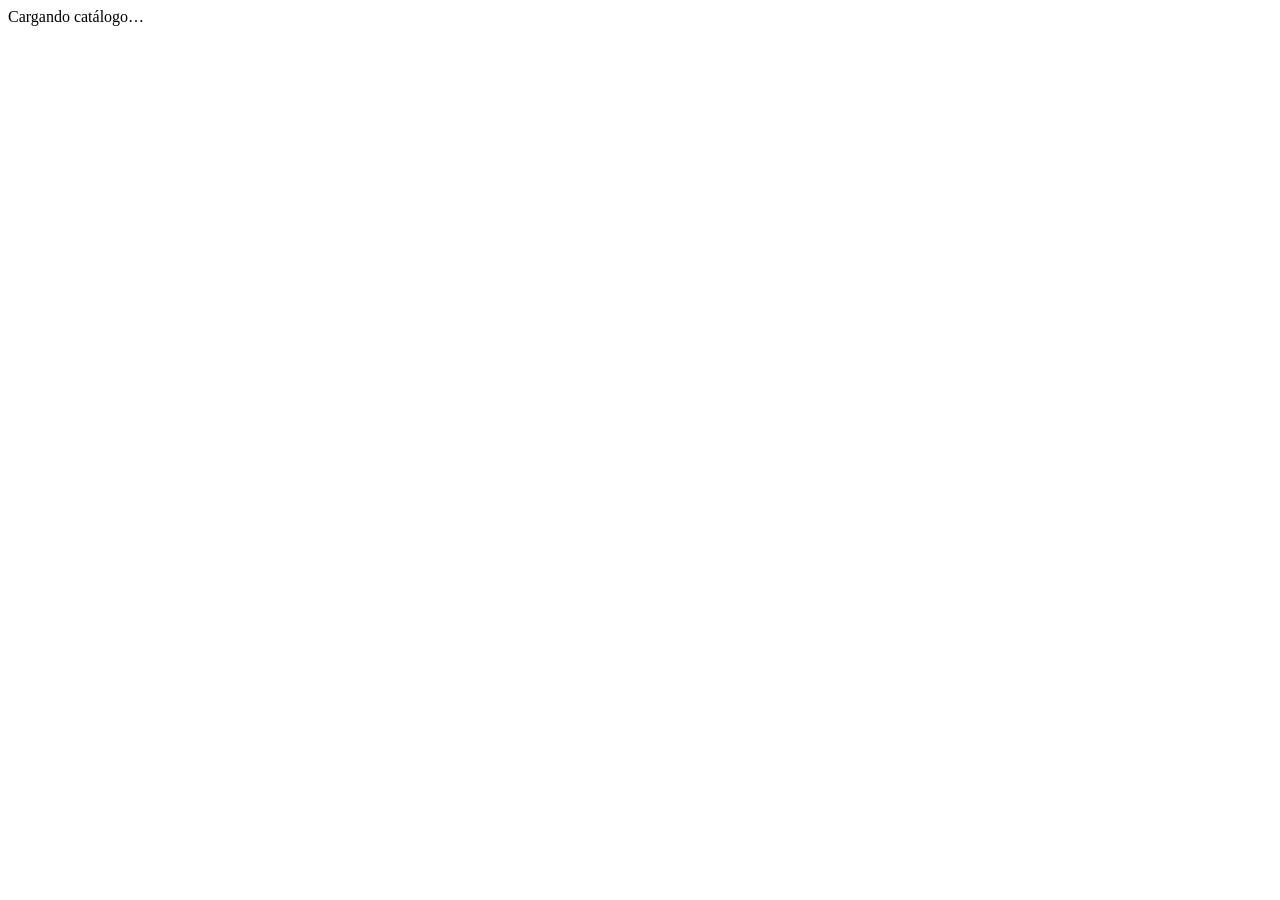
==== index.html @ ef93edd5 "Add files via upload" ====
<!DOCTYPE html>
<html lang="es">
<head>
<meta charset="UTF-8">
<meta name="viewport" content="width=device-width, initial-scale=1.0">
<meta name="description" content="El Galpón — Catálogo de camiones usados. Unidades disponibles por marca, fotos, precios y contacto directo.">
<title>El Galpón — Catálogo de Camiones</title>
<link rel="icon" href="data:image/svg+xml,%3Csvg xmlns='http://www.w3.org/2000/svg' viewBox='0 0 32 32'%3E%3Crect width='32' height='32' rx='6' fill='%23101B33'/%3E%3Cpath d='M6 20 L16 10 L26 20' stroke='%230EA5B7' stroke-width='2.4' fill='none' stroke-linecap='round' stroke-linejoin='round'/%3E%3Crect x='9' y='19' width='14' height='7' rx='1' fill='%230EA5B7'/%3E%3C/svg%3E">
<link rel="stylesheet" href="assets/style.css">
</head>
<body>
<div id="app"><div class="loading">Cargando catálogo…</div></div>

<script src="https://cdn.jsdelivr.net/npm/@supabase/supabase-js@2/dist/umd/supabase.js"></script>
<script src="assets/supabase-client.js"></script>
<script src="assets/public.js"></script>
</body>
</html>
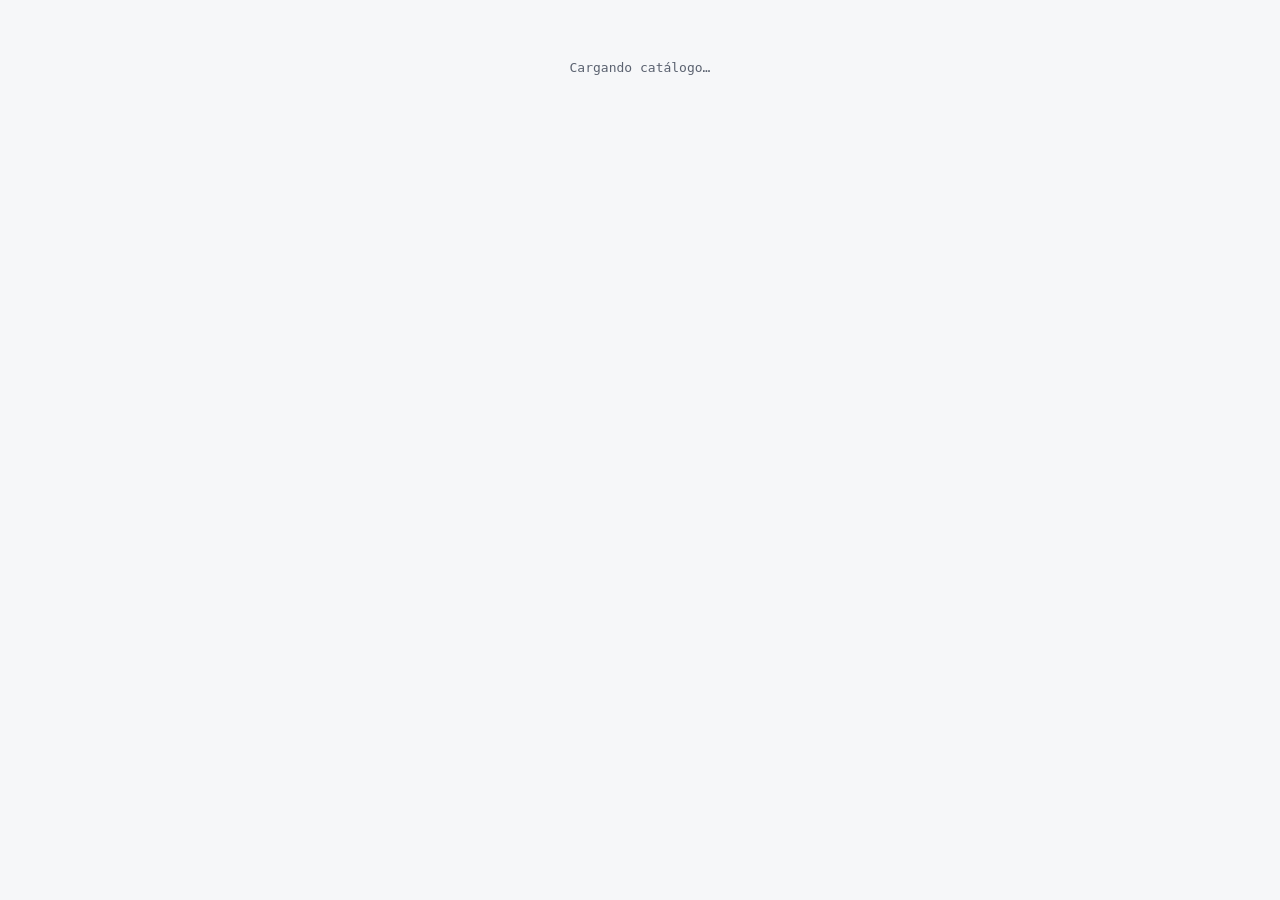
==== commit 7234a855: "Update index.html" ====
--- a/index.html
+++ b/index.html
@@ -1,5 +1,6 @@
 <!DOCTYPE html>
 <html lang="es">
+<script> window.va = window.va || function () { (window.vaq = window.vaq || []).push(arguments); }; </script> <script defer src="/_vercel/insights/script.js"></script>
 <head>
 <meta charset="UTF-8">
 <meta name="viewport" content="width=device-width, initial-scale=1.0">
--- a/assets/style.css
+++ b/assets/style.css
@@ -0,0 +1,335 @@
+@import url('https://fonts.googleapis.com/css2?family=Manrope:wght@500;600;700;800&family=Inter:wght@400;500;600;700&family=IBM+Plex+Mono:wght@500;600&display=swap');
+
+  :root{
+    --bg:#F6F7F9;
+    --surface:#FFFFFF;
+    --ink:#1A1D23;
+    --ink-soft:#5B6270;
+    --line:#E7E9EE;
+    --navy:#101B33;
+    --cyan:#0EA5B7;
+    --cyan-soft:#E3F6F8;
+    --green:#0FA858;
+    --green-soft:#E7F8ED;
+    --red:#E5241B;
+    --red-soft:#FDE8E8;
+    --amber:#B45309;
+    --font-display:'Manrope',sans-serif;
+    --font-body:'Inter',sans-serif;
+    --font-mono:'IBM Plex Mono',monospace;
+    --radius:14px;
+    --shadow:0 2px 8px rgba(16,27,51,0.06), 0 1px 2px rgba(16,27,51,0.04);
+    --shadow-lg:0 12px 32px rgba(16,27,51,0.12);
+  }
+  *{box-sizing:border-box;}
+  html{scroll-behavior:smooth;}
+  body{margin:0;background:var(--bg);color:var(--ink);font-family:var(--font-body);-webkit-font-smoothing:antialiased;}
+  .wrap{max-width:1180px;margin:0 auto;padding:0 24px;}
+  img{max-width:100%;display:block;}
+  button{font-family:inherit;}
+  a{color:inherit;}
+
+  /* ===== TOP INFO BAR ===== */
+.topinfo{background:#0B1528;color:#9AA6C4;padding:7px 0;overflow:hidden;}
+  @keyframes topinfoScroll{from{transform:translateX(0);}to{transform:translateX(-50%);}}
+  .topinfo-track{display:flex;gap:28px;justify-content:flex-start;width:max-content;font-family:var(--font-mono);font-size:11px;letter-spacing:0.3px;animation:topinfoScroll 26s linear infinite;}
+  .topinfo-track span{display:inline-flex;align-items:center;gap:6px;white-space:nowrap;flex-shrink:0;}
+  /* ===== TOP BAR ===== */
+  .topbar{background:var(--navy);color:#fff;padding:14px 0;}
+  .topbar .wrap{display:flex;align-items:center;justify-content:space-between;}
+  .brand{font-family:var(--font-display);font-weight:800;font-size:19px;letter-spacing:0.1px;display:flex;align-items:center;gap:9px;}
+  .brand .logo-mark{flex-shrink:0;display:block;}
+  .topbar-right{display:flex;align-items:center;gap:16px;}
+  .topbar-cats{display:flex;align-items:center;gap:14px;font-family:var(--font-display);font-weight:600;font-size:14.5px;letter-spacing:0.2px;color:#E4E8F2;}
+  .topbar-cats span{white-space:nowrap;}
+  .topbar-cats span:not(:last-child)::after{content:"·";margin-left:14px;color:var(--cyan);}
+  .topbar-phone{font-family:var(--font-mono);font-size:12px;color:#B9C0D4;}
+
+  /* ===== HERO / COMMERCIAL BANNER ===== */
+  .hero{position:relative;color:#fff;overflow:hidden;background:linear-gradient(135deg,var(--navy) 0%,#182A4D 100%);background-size:cover;background-position:center;padding:88px 0 76px;}
+  .hero.has-img{background-blend-mode:normal;}
+  .hero::before{content:"";position:absolute;inset:0;background:linear-gradient(180deg,rgba(10,17,35,0.72) 0%,rgba(10,17,35,0.88) 100%);z-index:0;}
+  .hero::after{content:"";position:absolute;right:-80px;top:-80px;width:320px;height:320px;border-radius:50%;background:radial-gradient(circle,rgba(14,165,183,0.22),transparent 70%);z-index:0;}
+  .hero .wrap{position:relative;z-index:1;}
+  .hero-eyebrow{font-family:var(--font-mono);font-size:11.5px;letter-spacing:1.5px;text-transform:uppercase;color:var(--cyan);margin-bottom:14px;display:flex;align-items:center;gap:8px;}
+  .hero-eyebrow::before{content:"";width:22px;height:1px;background:var(--cyan);}
+  .hero h1{font-family:var(--font-display);font-weight:800;font-size:52px;line-height:1.06;margin:0 0 18px;letter-spacing:-1px;max-width:680px;}
+  .category-hero{padding:34px 0;}
+  .category-hero h1{font-size:28px;margin:0;}
+  .hero p.sub{font-family:var(--font-body);font-size:18.5px;line-height:1.55;color:#D3D9EC;margin:0 0 34px;max-width:540px;}
+  .hero-cta{display:inline-flex;align-items:center;gap:10px;background:var(--cyan);color:var(--navy);font-family:var(--font-display);font-weight:700;font-size:16px;padding:17px 30px;border-radius:10px;text-decoration:none;box-shadow:0 8px 24px rgba(14,165,183,0.35);transition:transform 0.18s ease, box-shadow 0.18s ease;border:none;cursor:pointer;}
+  .hero-cta:hover{transform:translateY(-2px);box-shadow:0 12px 28px rgba(14,165,183,0.45);}
+  .hero-btn-row{display:flex;flex-wrap:wrap;gap:14px;}
+  .hero-cta-outline{background:rgba(14,165,183,0.22);color:#fff;border:1.5px solid rgba(14,165,183,0.55);box-shadow:none;font-size:15px;padding:16px 28px;backdrop-filter:blur(4px);width:100%;max-width:480px;box-sizing:border-box;justify-content:center;}
+  .hero-cta-outline:hover{background:rgba(14,165,183,0.32);border-color:rgba(14,165,183,0.8);box-shadow:none;}
+  .commercial-chip{display:flex;align-items:center;gap:12px;background:rgba(14,165,183,0.14);border:1px solid rgba(14,165,183,0.4);backdrop-filter:blur(6px);padding:15px 22px;border-radius:12px;font-family:var(--font-display);font-weight:700;font-size:17px;line-height:1.35;color:#fff;margin-top:24px;width:100%;max-width:480px;box-sizing:border-box;}
+  .commercial-chip .spark{color:var(--cyan);font-size:20px;flex-shrink:0;}
+
+   /* ===== BENEFITS ===== */
+  .benefits-wrap{padding-top:36px;padding-bottom:0;}
+  .benefits-grid{display:grid;grid-template-columns:repeat(4,1fr);gap:16px;align-items:stretch;}
+  .benefit-card{background:var(--surface);border:1px solid var(--line);border-radius:16px;padding:22px 18px;box-shadow:var(--shadow);transition:transform 0.2s ease, box-shadow 0.2s ease;height:100%;box-sizing:border-box;}
+  .benefit-card:hover{transform:translateY(-4px);box-shadow:var(--shadow-lg);}
+  .benefit-icon{width:38px;height:38px;border-radius:10px;background:var(--cyan-soft);display:flex;align-items:center;justify-content:center;margin-bottom:14px;color:var(--cyan);}
+  .benefit-title{font-family:var(--font-display);font-weight:700;font-size:14.5px;color:var(--navy);margin-bottom:4px;}
+  .benefit-text{font-size:12.5px;color:var(--ink-soft);line-height:1.4;}
+
+  /* ===== ABOUT ===== */
+  .about-section{background:var(--surface);border-top:1px solid var(--line);border-bottom:1px solid var(--line);padding:44px 0;}
+  .about-inner{max-width:720px;margin:0 auto;text-align:center;}
+  .about-inner h2{font-family:var(--font-display);font-weight:700;font-size:22px;color:var(--navy);margin:0 0 12px;}
+  .about-inner p{font-size:14.5px;line-height:1.7;color:var(--ink-soft);margin:0;}
+
+  /* ===== FLOATING WHATSAPP ===== */
+  .wa-float{position:fixed;bottom:22px;right:22px;background:#25D366;color:#fff;width:56px;height:56px;border-radius:50%;display:flex;align-items:center;justify-content:center;box-shadow:0 8px 22px rgba(0,0,0,0.28);z-index:50;text-decoration:none;transition:transform 0.18s ease;}
+  .wa-float:hover{transform:scale(1.08);}
+
+  /* ===== MICRO ANIMATIONS ===== */
+  @keyframes fadeInUp{from{opacity:0;transform:translateY(14px);}to{opacity:1;transform:translateY(0);}}
+  .fade-in{animation:fadeInUp 0.5s ease both;}
+
+  .photo-bg{width:100%;height:100%;background-size:cover;background-position:center;background-repeat:no-repeat;background-color:#EDEFF3;}
+  .logo-bg{width:100%;height:100%;background-size:contain;background-position:center;background-repeat:no-repeat;}
+
+  /* ===== CATEGORY GRID ===== */
+  .section{padding:52px 0;}
+  .section-title{font-family:var(--font-display);font-weight:600;font-size:24px;margin:0 0 6px;}
+  .section-sub{font-family:var(--font-body);font-size:14px;color:var(--ink-soft);margin:0 0 28px;}
+
+  .cat-grid{display:grid;grid-template-columns:repeat(4,1fr);gap:18px;}
+  .cat-card{background:var(--surface);border:1px solid var(--line);border-radius:18px;padding:24px 16px 20px;text-align:center;cursor:pointer;position:relative;overflow:hidden;transition:transform 0.22s cubic-bezier(.2,.7,.3,1), box-shadow 0.22s ease, border-color 0.22s ease;box-shadow:var(--shadow);}
+  .cat-card::before{content:"";position:absolute;inset:0;background:radial-gradient(120px 80px at 50% 0%, rgba(14,165,183,0.10), transparent 70%);opacity:0;transition:opacity 0.25s ease;}
+  .cat-card:hover{transform:translateY(-5px) scale(1.015);box-shadow:0 16px 38px rgba(14,165,183,0.30), 0 2px 8px rgba(14,165,183,0.14);border-color:var(--cyan);}
+  .cat-card:hover::before{opacity:1;}
+  .cat-card:focus-visible{outline:2px solid var(--cyan);outline-offset:2px;}
+  .cat-media{height:56px;display:flex;align-items:center;justify-content:center;margin-bottom:14px;position:relative;}
+  .cat-media .logo-bg{max-height:56px;transition:transform 0.22s ease;}
+  .cat-media svg{opacity:0.9;}
+  .cat-card:hover .cat-media .logo-bg{transform:scale(1.06);}
+  .cat-mark{font-family:var(--font-display);font-weight:700;font-size:17px;color:var(--navy);margin-bottom:5px;letter-spacing:-0.1px;position:relative;z-index:2;}
+  .cat-count{font-family:var(--font-mono);font-size:10.5px;color:var(--ink-soft);text-transform:uppercase;letter-spacing:0.6px;position:relative;z-index:2;}
+  .cat-card.trailer .cat-mark{font-size:14.5px;}
+
+  /* ===== VEHICLE GRID ===== */
+  .backlink{display:inline-flex;align-items:center;gap:7px;font-family:var(--font-mono);font-size:12px;color:var(--ink-soft);text-decoration:none;cursor:pointer;background:var(--surface);border:1px solid var(--line);border-radius:10px;padding:10px 16px;margin-bottom:22px;text-transform:uppercase;letter-spacing:0.5px;box-shadow:var(--shadow);transition:transform 0.2s ease, box-shadow 0.2s ease, color 0.2s ease, border-color 0.2s ease;}
+  .backlink:hover{color:var(--navy);transform:translateY(-2px) scale(1.03);box-shadow:0 16px 38px rgba(14,165,183,0.30), 0 2px 8px rgba(14,165,183,0.14);border-color:var(--cyan);}
+
+  .veh-grid{display:grid;grid-template-columns:repeat(auto-fill,minmax(300px,1fr));gap:26px;}
+  .veh-card{background:var(--surface);border:1px solid var(--line);border-radius:var(--radius);overflow:hidden;cursor:pointer;transition:box-shadow 0.25s ease, transform 0.25s ease, border-color 0.25s ease;box-shadow:var(--shadow);}
+  .veh-card:hover{box-shadow:0 18px 40px rgba(16,27,51,0.14), 0 4px 10px rgba(16,27,51,0.06);transform:translateY(-4px);border-color:#D7DCE5;}
+  .veh-photo{aspect-ratio:4/3;background:#EDEFF3;position:relative;overflow:hidden;}
+  .veh-photo img,.veh-photo .photo-bg{width:100%;height:100%;object-fit:cover;transition:transform 0.45s cubic-bezier(.2,.7,.3,1);}
+  .veh-card:hover .veh-photo img,.veh-card:hover .veh-photo .photo-bg{transform:scale(1.06);}
+  .veh-photo .noimg{width:100%;height:100%;display:flex;align-items:center;justify-content:center;color:#A6ACB8;font-family:var(--font-mono);font-size:12px;}
+  .badge{position:absolute;top:12px;left:12px;font-family:var(--font-mono);font-weight:700;font-size:12px;text-transform:uppercase;letter-spacing:0.7px;padding:7px 13px 7px 11px;border-radius:999px;display:inline-flex;align-items:center;gap:7px;box-shadow:0 4px 10px rgba(0,0,0,0.18);z-index:3;}
+  .badge::before{content:"";width:7px;height:7px;border-radius:50%;background:#fff;box-shadow:0 0 0 3px rgba(255,255,255,0.35);}
+  .badge.disponible{background:var(--green);color:#fff;}
+  .badge.vendido{background:var(--red);color:#fff;}
+  .veh-photo.sold::after{content:"";position:absolute;inset:0;background:rgba(30,20,20,0.28);z-index:2;}
+  .veh-photo.sold img{filter:saturate(0.55) brightness(0.92);}
+  .gallery-main.sold::after{content:"";position:absolute;inset:0;background:rgba(30,20,20,0.22);z-index:2;pointer-events:none;}
+  .gallery-main.sold img{filter:saturate(0.55) brightness(0.92);}
+  .veh-body{padding:17px 19px 19px;}
+  .veh-marca{font-family:var(--font-mono);font-size:10.5px;text-transform:uppercase;letter-spacing:1px;color:var(--ink-soft);}
+  .veh-modelo{font-family:var(--font-display);font-weight:600;font-size:19px;margin:2px 0 10px;}
+  .veh-specs{display:flex;flex-wrap:wrap;gap:6px 14px;font-family:var(--font-mono);font-size:12px;color:var(--ink-soft);margin-bottom:11px;}
+  .veh-price{font-family:var(--font-display);font-weight:700;font-size:20px;color:var(--navy);}
+  .veh-finance{margin-top:8px;font-size:11.5px;color:var(--green);line-height:1.5;font-weight:500;}
+
+
+  .empty{text-align:center;padding:70px 20px;color:var(--ink-soft);}
+  .empty h2{font-family:var(--font-display);color:var(--navy);font-size:21px;margin-bottom:8px;}
+
+  /* ===== VEHICLE DETAIL ===== */
+  .detail-grid{display:grid;grid-template-columns:1.35fr 1fr;gap:38px;align-items:start;}
+ .gallery-main{aspect-ratio:4/3;background:#EDEFF3;border-radius:var(--radius);overflow:hidden;position:relative;box-shadow:var(--shadow-lg);cursor:grab;touch-action:pan-y;}
+ .gallery-main:active{cursor:grabbing;}
+ .gallery-bg-blur{position:absolute;inset:-24px;background-size:cover;background-position:center;background-repeat:no-repeat;filter:blur(28px) brightness(0.92) saturate(1.05);transform:scale(1.15);opacity:0.9;z-index:0;}
+ .gallery-bg-main{position:absolute;inset:0;background-size:contain;background-position:center;background-repeat:no-repeat;z-index:1;transition:opacity 0.32s ease, transform 0.32s cubic-bezier(.2,.7,.3,1);}
+ .gallery-main:hover .gallery-bg-main{transform:scale(1.03);}
+  .gallery-nav{position:absolute;top:50%;transform:translateY(-50%);background:rgba(255,255,255,0.92);border:none;width:40px;height:40px;border-radius:50%;font-size:17px;cursor:pointer;box-shadow:var(--shadow);z-index:4;}
+  .gallery-nav.prev{left:14px;} .gallery-nav.next{right:14px;}
+  .gallery-nav:focus-visible{outline:2px solid var(--cyan);}
+  .thumbs{display:flex;gap:9px;margin-top:12px;}
+  .thumb{width:78px;height:58px;border-radius:8px;overflow:hidden;border:2px solid transparent;cursor:pointer;background:#EDEFF3;transition:border-color 0.15s ease, transform 0.15s ease;}
+  .thumb:hover{transform:translateY(-2px);}
+  .thumb img,.thumb .photo-bg{width:100%;height:100%;object-fit:cover;}
+  .thumb.active{border-color:var(--cyan);}
+
+  .detail-info h1{font-family:var(--font-display);font-weight:800;font-size:30px;margin:0 0 4px;letter-spacing:-0.4px;}
+  .detail-marca{font-family:var(--font-mono);font-size:12px;color:var(--ink-soft);text-transform:uppercase;letter-spacing:0.5px;margin-bottom:14px;}
+  .detail-price{font-family:var(--font-display);font-weight:800;font-size:32px;color:var(--navy);margin:14px 0;letter-spacing:-0.5px;}
+  .spec-grid{display:grid;grid-template-columns:1fr 1fr;gap:0;background:var(--surface);border:1px solid var(--line);border-radius:12px;overflow:hidden;margin-bottom:18px;}
+  .spec-item{display:flex;align-items:center;gap:10px;padding:13px 16px;border-bottom:1px solid var(--line);border-right:1px solid var(--line);}
+  .spec-item:nth-child(2n){border-right:none;}
+  .spec-item svg{flex-shrink:0;color:var(--cyan);}
+  .spec-item .txt{min-width:0;}
+  .spec-item .txt .lbl{font-family:var(--font-mono);font-size:10px;text-transform:uppercase;letter-spacing:0.5px;color:var(--ink-soft);}
+  .spec-item .txt .val{font-family:var(--font-body);font-size:13.5px;font-weight:600;color:var(--ink);overflow:hidden;text-overflow:ellipsis;white-space:nowrap;}
+  .detail-desc{font-size:14.5px;line-height:1.65;color:var(--ink);margin-bottom:14px;white-space:pre-wrap;}
+  .detail-extra{font-size:13.5px;line-height:1.6;color:var(--ink-soft);background:#F2F4F7;border-radius:10px;padding:12px 14px;margin-bottom:20px;white-space:pre-wrap;}
+  .detail-extra .lbl{display:block;font-family:var(--font-mono);font-size:10px;text-transform:uppercase;letter-spacing:0.5px;color:var(--ink-soft);margin-bottom:5px;}
+  .detail-actions{display:flex;flex-wrap:wrap;gap:12px;}
+  .wa-btn{display:inline-flex;align-items:center;gap:8px;background:#25D366;color:#fff;text-decoration:none;font-weight:600;font-size:14px;padding:13px 20px;border-radius:10px;box-shadow:var(--shadow);transition:transform 0.15s ease;}
+  .wa-btn:hover{filter:brightness(0.96);transform:translateY(-1px);}
+  .wa-btn-outline{background:transparent;color:var(--navy);border:1.5px solid var(--line);box-shadow:none;}
+  .wa-btn-outline:hover{border-color:var(--navy);filter:none;}
+
+  /* ===== CONTACT SECTION ===== */
+  .contact-section{background:var(--navy);color:#fff;padding:48px 0;}
+  .contact-grid{display:grid;grid-template-columns:1.3fr 1fr;gap:36px;align-items:start;}
+  .contact-section h2{font-family:var(--font-display);font-size:22px;margin:0 0 8px;}
+  .contact-section p.lead{color:#C7CEE2;font-size:14px;margin:0 0 18px;max-width:480px;}
+  .contact-list{list-style:none;padding:0;margin:0;display:flex;flex-direction:column;gap:12px;}
+  .contact-list li{display:flex;gap:10px;align-items:center;font-size:14px;color:#E4E8F2;}
+  .contact-list li b{font-family:var(--font-mono);font-size:11px;text-transform:uppercase;color:#8B93AB;letter-spacing:0.5px;min-width:90px;}
+  .contact-list a{color:#fff;text-decoration:none;border-bottom:1px solid rgba(255,255,255,0.25);}
+  .social-row{display:flex;gap:10px;margin-top:14px;}
+  .social-row a{font-family:var(--font-mono);font-size:12px;background:rgba(255,255,255,0.08);border:1px solid rgba(255,255,255,0.18);padding:7px 13px;border-radius:999px;text-decoration:none;color:#fff;}
+
+  footer{padding:22px 0;text-align:center;font-family:var(--font-mono);font-size:11px;color:#9AA1AF;line-height:1.8;}
+  .admin-link{background:none;border:none;color:#B7BEC9;cursor:pointer;font-family:var(--font-mono);font-size:11px;text-decoration:underline;}
+
+  /* ===== ADMIN ===== */
+  .admin-shell{min-height:100vh;background:var(--bg);}
+  .admin-topbar{background:var(--navy);color:#fff;padding:14px 0;}
+  .admin-topbar .wrap{display:flex;justify-content:space-between;align-items:center;}
+  .admin-tag{font-family:var(--font-mono);font-size:11px;background:var(--cyan);color:var(--navy);padding:3px 9px;border-radius:999px;font-weight:700;text-transform:uppercase;margin-left:8px;}
+  .admin-exit{font-family:var(--font-mono);font-size:12px;color:#C7CEE2;background:none;border:1px solid rgba(255,255,255,0.25);padding:7px 14px;border-radius:8px;cursor:pointer;}
+  .admin-exit:hover{color:#fff;border-color:#fff;}
+
+  .login-box{max-width:380px;margin:90px auto;background:var(--surface);border:1px solid var(--line);border-radius:var(--radius);padding:32px;box-shadow:var(--shadow-lg);text-align:center;}
+  .login-box h2{font-family:var(--font-display);font-size:21px;margin:0 0 6px;}
+  .login-box p{font-size:13px;color:var(--ink-soft);margin:0 0 20px;}
+  .login-box input{width:100%;padding:11px 12px;border:1px solid var(--line);border-radius:8px;font-size:14px;margin-bottom:12px;}
+  .login-box button{width:100%;background:var(--navy);color:#fff;border:none;padding:12px;border-radius:8px;font-weight:600;cursor:pointer;font-size:14px;}
+  .login-error{color:var(--red);font-size:12.5px;margin-bottom:10px;display:none;}
+
+  .admin-tabs{display:flex;gap:6px;margin-bottom:24px;border-bottom:1px solid var(--line);}
+  .admin-tab{background:none;border:none;padding:11px 16px;font-family:var(--font-mono);font-size:12px;text-transform:uppercase;letter-spacing:0.5px;color:var(--ink-soft);cursor:pointer;border-bottom:2px solid transparent;}
+  .admin-tab.active{color:var(--navy);border-bottom-color:var(--cyan);font-weight:600;}
+
+  .btn{font-family:var(--font-mono);font-size:12px;text-transform:uppercase;letter-spacing:0.4px;padding:10px 16px;border-radius:8px;cursor:pointer;border:1px solid var(--line);background:#fff;color:var(--ink);}
+  .btn:hover{border-color:var(--navy);}
+  .btn-primary{background:var(--navy);color:#fff;border-color:var(--navy);}
+  .btn-primary:hover{background:#0B1528;}
+  .btn-danger{color:var(--red);}
+  .btn-danger:hover{border-color:var(--red);}
+  .btn-sm{padding:7px 12px;font-size:11px;}
+
+  .admin-table{width:100%;border-collapse:collapse;background:var(--surface);border-radius:12px;overflow:hidden;box-shadow:var(--shadow);}
+  .admin-table th{text-align:left;font-family:var(--font-mono);font-size:10.5px;text-transform:uppercase;letter-spacing:0.5px;color:var(--ink-soft);padding:12px 14px;border-bottom:1px solid var(--line);background:#FAFBFC;}
+  .admin-table td{padding:12px 14px;border-bottom:1px solid var(--line);font-size:13.5px;vertical-align:middle;}
+  .admin-thumb{width:52px;height:40px;border-radius:6px;background-color:#EDEFF3;background-size:cover;background-position:center;}
+  .marca-list{display:flex;flex-direction:column;gap:8px;}
+  .marca-row{display:flex;align-items:center;justify-content:space-between;padding:11px 14px;border:1px solid var(--line);border-radius:8px;background:#FAFBFC;}
+  .marca-name{font-size:13.5px;font-weight:600;color:var(--ink);}
+  .marca-count{font-family:var(--font-mono);font-size:10.5px;font-weight:400;color:var(--ink-soft);margin-left:8px;}
+
+  .form-card{background:var(--surface);border:1px solid var(--line);border-radius:var(--radius);padding:24px;box-shadow:var(--shadow);max-width:640px;}
+  .field{margin-bottom:14px;}
+  .field label{display:block;font-family:var(--font-mono);font-size:11px;text-transform:uppercase;letter-spacing:0.5px;color:var(--ink-soft);margin-bottom:5px;}
+  .field input,.field select,.field textarea{width:100%;padding:10px 12px;border:1px solid var(--line);border-radius:8px;font-family:var(--font-body);font-size:14px;color:var(--ink);background:#FAFBFC;}
+  .field input:focus,.field select:focus,.field textarea:focus{outline:2px solid var(--cyan);outline-offset:0;border-color:var(--cyan);}
+  .field textarea{resize:vertical;min-height:70px;}
+  .row2{display:grid;grid-template-columns:1fr 1fr;gap:12px;}
+  .row3{display:grid;grid-template-columns:1fr 1fr 1fr;gap:12px;}
+  .photo-fields{display:grid;grid-template-columns:1fr 1fr;gap:14px;}
+  .photo-slot{display:flex;flex-direction:column;gap:6px;}
+  .photo-preview{width:100%;aspect-ratio:4/3;border-radius:8px;background-color:#EDEFF3;background-size:cover;background-position:center;border:1px dashed #C9C0AA;display:flex;align-items:center;justify-content:center;color:#9AA1AF;font-family:var(--font-mono);font-size:11px;}
+  .photo-pick-btn{text-align:center;cursor:pointer;}
+  .form-actions{display:flex;gap:10px;margin-top:18px;}
+  .hint{font-size:12px;color:var(--ink-soft);margin:-8px 0 16px;}
+
+  .loading{text-align:center;padding:60px;font-family:var(--font-mono);color:var(--ink-soft);font-size:13px;}
+
+  /* ===== LIGHTBOX ===== */
+  .lightbox{position:fixed;inset:0;background:rgba(8,12,22,0.94);z-index:200;display:flex;align-items:center;justify-content:center;padding:28px;animation:fadeInUp 0.22s ease both;}
+  .lightbox-img{max-width:75vw;max-height:82vh;object-fit:contain;border-radius:10px;box-shadow:0 20px 60px rgba(0,0,0,0.5);}
+  .lightbox-close{position:absolute;top:22px;right:26px;width:44px;height:44px;border-radius:50%;background:rgba(255,255,255,0.12);border:none;color:#fff;font-size:20px;cursor:pointer;display:flex;align-items:center;justify-content:center;transition:background 0.15s ease;}
+  .lightbox-close:hover{background:rgba(255,255,255,0.24);}
+  .lightbox-nav{position:absolute;top:50%;transform:translateY(-50%);width:48px;height:48px;border-radius:50%;background:rgba(255,255,255,0.12);border:none;color:#fff;font-size:22px;cursor:pointer;transition:background 0.15s ease;}
+  .lightbox-nav:hover{background:rgba(255,255,255,0.24);}
+  .lightbox-nav.prev{left:22px;} .lightbox-nav.next{right:22px;}
+  .lightbox-counter{position:absolute;bottom:22px;left:50%;transform:translateX(-50%);color:#fff;font-family:var(--font-mono);font-size:12px;background:rgba(255,255,255,0.14);padding:6px 14px;border-radius:999px;}
+  @media(max-width:600px){
+    .lightbox{padding:0;}
+    .lightbox-img{max-width:100vw;max-height:100vh;border-radius:0;}
+    .lightbox-close{top:calc(14px + env(safe-area-inset-top));right:14px;}
+    .lightbox-nav.prev{left:10px;} .lightbox-nav.next{right:10px;}
+  }
+
+  @media(max-width:900px){
+    .topbar-cats{display:none;}
+    .cat-grid{grid-template-columns:repeat(2,1fr);}
+    .detail-grid{grid-template-columns:1fr;}
+    .contact-grid{grid-template-columns:1fr;}
+    .row2,.row3,.photo-fields{grid-template-columns:1fr;}
+    .benefits-grid{grid-template-columns:1fr 1fr;}
+    .hero h1{font-size:32px;}
+    .hero p.sub{font-size:15px;}
+    .hero{padding:56px 0 48px;}
+    .topinfo-track{gap:16px;animation-duration:20s;}
+    .spec-grid{grid-template-columns:1fr;}
+    .spec-item:nth-child(2n){border-right:1px solid var(--line);}
+  }
+  @media(max-width:520px){
+    .cat-grid{grid-template-columns:1fr 1fr;}
+  }
+
+  /* ===== MOBILE REFINEMENT (320–600px) — visual/spacing only ===== */
+  @media(max-width:600px){
+    html{overflow-x:hidden;}
+    body{overflow-x:hidden;}
+  .wrap{padding:0 20px;}
+
+    /* respect device notch / status bar */
+    .topbar{padding-top:calc(14px + env(safe-area-inset-top));}
+
+   
+    /* section rhythm: less dead air between blocks */
+    .section{padding:32px 0;}
+
+    /* brand cards: tighter, still feel like big buttons */
+    .cat-grid{gap:12px;}
+    .cat-card{padding:16px 10px 14px;border-radius:14px;}
+    .cat-media{height:44px;margin-bottom:10px;}
+    .cat-mark{font-size:14.5px;}
+    .cat-card.trailer .cat-mark{font-size:12.5px;}
+    .cat-count{font-size:9.5px;}
+
+   
+   /* benefit cards: compact, still 2 columns (set above), less padding */
+    .benefits-wrap{padding-bottom:20px;}
+    .benefits-grid{gap:10px;}
+    .benefit-card{padding:14px 12px;}
+    .benefit-icon{width:32px;height:32px;margin-bottom:9px;}
+    .benefit-title{font-size:13px;}
+    .benefit-text{font-size:11.5px;}
+
+    /* about: institutional, not a wall of text */
+    .about-section{padding:30px 0;}
+    .about-inner p{font-size:13.5px;line-height:1.6;}
+    .about-inner h2{font-size:19px;margin-bottom:9px;}
+
+    /* contact: clearer hierarchy, easy-to-tap WhatsApp button */
+    .contact-section{padding:34px 0;}
+    .contact-grid{gap:22px;}
+    .contact-section h2{font-size:19px;}
+    .wa-btn{width:100%;justify-content:center;padding:14px 20px;}
+
+    /* category (brand) header: a bit shorter so vehicles come sooner */
+    .category-hero{padding:22px 0;}
+    .category-hero h1{font-size:22px;}
+    .backlink{margin-bottom:16px;}
+
+    /* vehicle cards: independent components with consistent side margins */
+    .veh-grid{gap:16px;}
+    .veh-body{padding:14px 15px 16px;}
+    .veh-modelo{font-size:17px;}
+    .badge{font-size:10.5px;padding:6px 11px 6px 9px;}
+
+    /* floating WhatsApp: stay clear of footer/content, respect home indicator */
+    .wa-float{width:50px;height:50px;bottom:calc(16px + env(safe-area-inset-bottom));right:16px;}
+    footer{padding-bottom:90px;}
+  }
